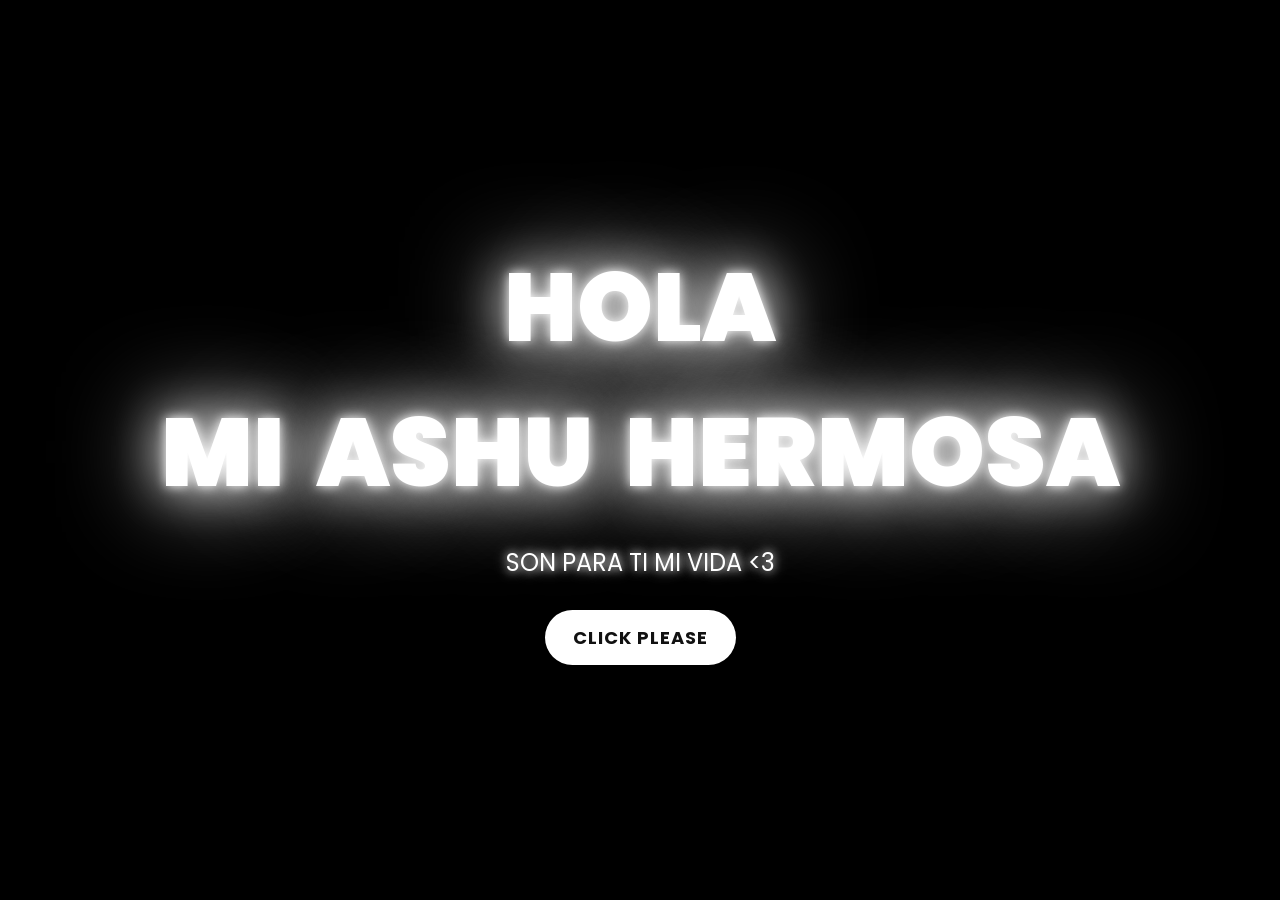
==== index.html @ 26238570 "Renombrar Index.html a index.html" ====
<!DOCTYPE html>
<html lang="es">
<head>
    <meta charset="UTF-8">
    <meta http-equiv="X-UA-Compatible" content="IE=edge">
    <meta name="viewport" content="width=device-width, initial-scale=1.0, maximum-scale=1.0, user-scalable=no">
    <meta name="theme-color" content="#000000">
    <link rel="icon" href="DATOS/img/flowers.png" type="image/x-icon">
    <title>FLORES</title>
    <style>
        @import url('https://fonts.googleapis.com/css2?family=Poppins:ital,wght@0,500;1,900&display=swap');

        * {
            font-family: 'Poppins', sans-serif;
            margin: 0;
            padding: 0;
            box-sizing: border-box;
            -webkit-tap-highlight-color: transparent;
        }

        html, body {
            width: 100%;
            height: 100vh;
            overflow: hidden;
            background-color: #000;
        }

        body {
            color: #fff;
            display: flex;
            flex-direction: column;
            align-items: center;
            justify-content: center;
        }

        .greetings {
            font-size: 6rem;
            font-weight: 900;
            text-align: center;
            display: flex;
            justify-content: center;
            flex-wrap: wrap;
        }

        .greetings > span {
            display: inline-block;
            color: #ffffff;
            text-shadow:
                0 0 12px #ffffff,
                0 0 50px #ffffff,
                0 0 100px #ffffff;
            animation: glow-blanco 2.5s ease-in-out infinite;
        }

        @keyframes glow-blanco {
            0%, 100% {
                color: #ffffff;
                text-shadow:
                    0 0 12px #ffffff,
                    0 0 50px #ffffff,
                    0 0 100px #ffffff;
            }
            10%, 90% {
                color: #999999;
                text-shadow: none;
            }
        }
       
        /* Delays escalonados para el efecto de brillo */
        .greetings > span:nth-child(2)  { animation-delay: .3s; }
        .greetings > span:nth-child(3)  { animation-delay: .4s; }
        .greetings > span:nth-child(4)  { animation-delay: .6s; }
        .greetings > span:nth-child(5)  { animation-delay: .8s; }
        .greetings > span:nth-child(6)  { animation-delay: 1s; }
        .greetings > span:nth-child(7)  { animation-delay: 1.2s; }
        .greetings > span:nth-child(8)  { animation-delay: 1.4s; }
        .greetings > span:nth-child(9)  { animation-delay: 1.6s; }
        .greetings > span:nth-child(10) { animation-delay: 1.8s; }
        .greetings > span:nth-child(11) { animation-delay: 2s; }
        .greetings > span:nth-child(12) { animation-delay: 2.2s; }
        .greetings > span:nth-child(13) { animation-delay: 2.4s; }
        .greetings > span:nth-child(14) { animation-delay: 2.6s; }
        .greetings > span:nth-child(15) { animation-delay: 2.8s; }

        .greetings .espacio {
            display: inline-block;
            width: 2rem;
        }

        .description {
            font-size: 1.5rem;
            margin-top: 20px;
            margin-bottom: 30px;
            color: #ffffff;
            text-align: center;
            text-shadow:
                0 0 8px rgba(255, 255, 255, 0.9),
                0 0 16px rgba(255, 255, 255, 0.6);
        }

        .button button {
            background-color: #ffffff;
            border: none;
            padding: 14px 28px;
            font-size: 18px;
            font-weight: 600;
            cursor: pointer;
            border-radius: 30px;
            transition: background-color 0.3s ease, box-shadow 0.3s ease, transform 0.2s ease;
        }

        .button button a {
            text-decoration: none;
            color: #111;
            font-weight: 700;
            letter-spacing: 1px;
        }

        .button button:hover {
            background-color: #ffe066;
            box-shadow:
                0 0 10px #ffffff,
                0 0 20px #ffffff,
                0 0 30px #ffffff;
            transform: scale(1.05);
        }

        .button button:active {
            transform: scale(0.97);
        }

        /* 📱 Responsive móvil */
        @media screen and (max-width: 574px) {
            .greetings {
                font-size: 2.6rem;
                font-weight: 700;
                padding: 0 10px;
                line-height: 1.2;
            }
            .greetings .espacio {
                width: 0.8rem;
            }
            .description {
                font-size: 1rem;
                margin-bottom: 22px;
            }
            .button button {
                font-size: 15px;
                padding: 12px 22px;
            }
        }

        @media screen and (max-width: 360px) {
            .greetings {
                font-size: 2rem;
            }
            .description {
                font-size: 0.9rem;
            }
        }

        /* ♿ Reducir movimiento */
        @media (prefers-reduced-motion: reduce) {
            *, *::before, *::after {
                animation-duration: 0.01ms !important;
                animation-iteration-count: 1 !important;
                transition-duration: 0.01ms !important;
            }
        }
    </style>
</head>
<body>
    <!-- HOLA -->
    <div class="greetings">
        <span>H</span>
        <span>O</span>
        <span>L</span>
        <span>A</span>
    </div>

    <!-- MI ASHU HERMOSA -->
    <div class="greetings">
        <span>M</span>
        <span>I</span>
        <span class="espacio"></span>
        <span>A</span>
        <span>S</span>
        <span>H</span>
        <span>U</span>
        <span class="espacio"></span>
        <span>H</span>
        <span>E</span>
        <span>R</span>
        <span>M</span>
        <span>O</span>
        <span>S</span>
        <span>A</span>
    </div>

    <div class="description">
        <span>SON PARA TI MI VIDA  &lt;3</span>
    </div>

    <div class="button">
        <button>
            <a href="DATOS/FLORES.html">CLICK PLEASE</a>
        </button>
    </div>
</body>
</html>
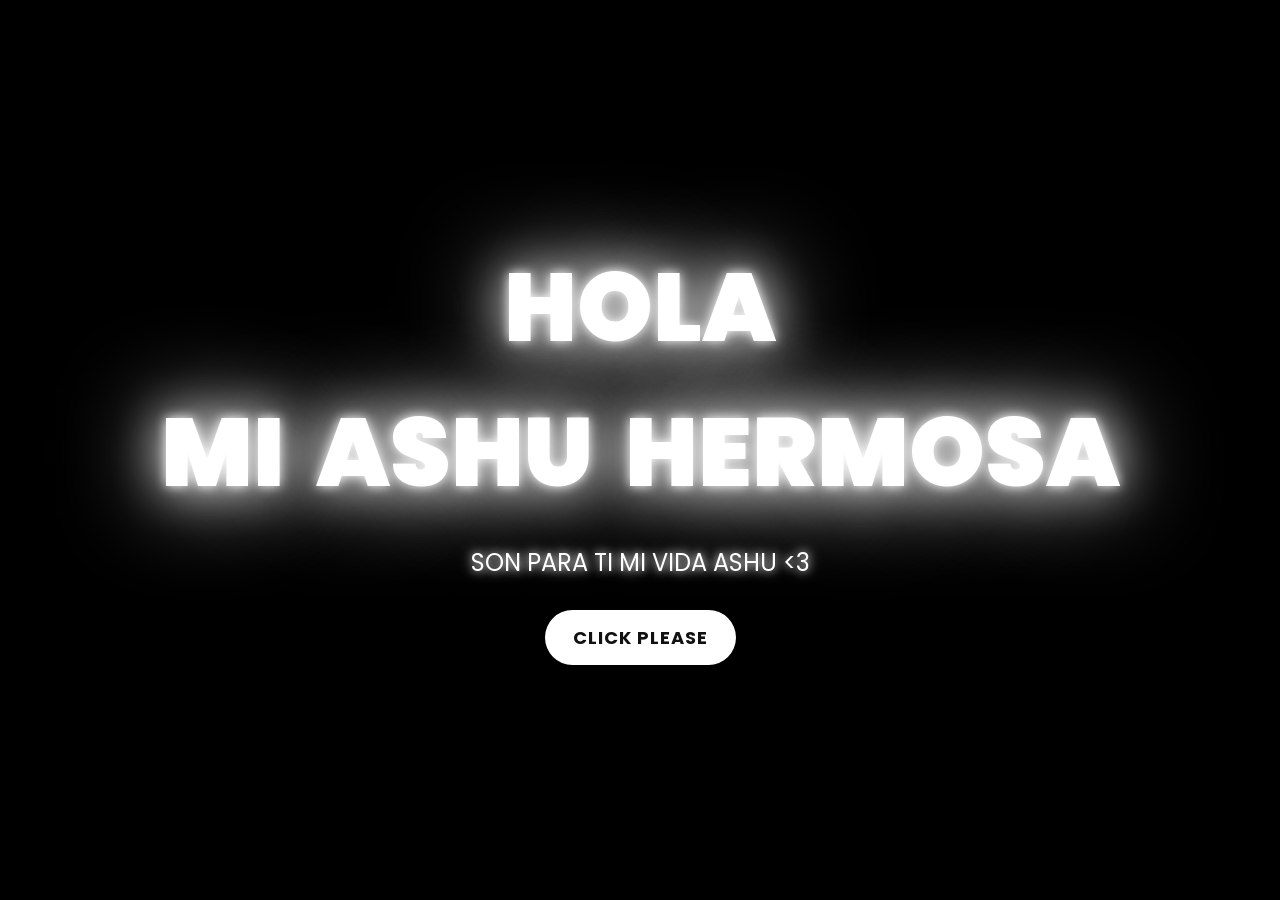
==== commit 5e391c2c: "frontend  mejorado" ====
--- a/index.html
+++ b/index.html
@@ -65,8 +65,7 @@
                 text-shadow: none;
             }
         }
-       
-        /* Delays escalonados para el efecto de brillo */
+
         .greetings > span:nth-child(2)  { animation-delay: .3s; }
         .greetings > span:nth-child(3)  { animation-delay: .4s; }
         .greetings > span:nth-child(4)  { animation-delay: .6s; }
@@ -129,7 +128,6 @@
             transform: scale(0.97);
         }
 
-        /* 📱 Responsive móvil */
         @media screen and (max-width: 574px) {
             .greetings {
                 font-size: 2.6rem;
@@ -159,7 +157,6 @@
             }
         }
 
-        /* ♿ Reducir movimiento */
         @media (prefers-reduced-motion: reduce) {
             *, *::before, *::after {
                 animation-duration: 0.01ms !important;
@@ -170,7 +167,6 @@
     </style>
 </head>
 <body>
-    <!-- HOLA -->
     <div class="greetings">
         <span>H</span>
         <span>O</span>
@@ -178,7 +174,6 @@
         <span>A</span>
     </div>
 
-    <!-- MI ASHU HERMOSA -->
     <div class="greetings">
         <span>M</span>
         <span>I</span>
@@ -198,7 +193,7 @@
     </div>
 
     <div class="description">
-        <span>SON PARA TI MI VIDA  &lt;3</span>
+        <span>SON PARA TI MI VIDA ASHU &lt;3</span>
     </div>
 
     <div class="button">
